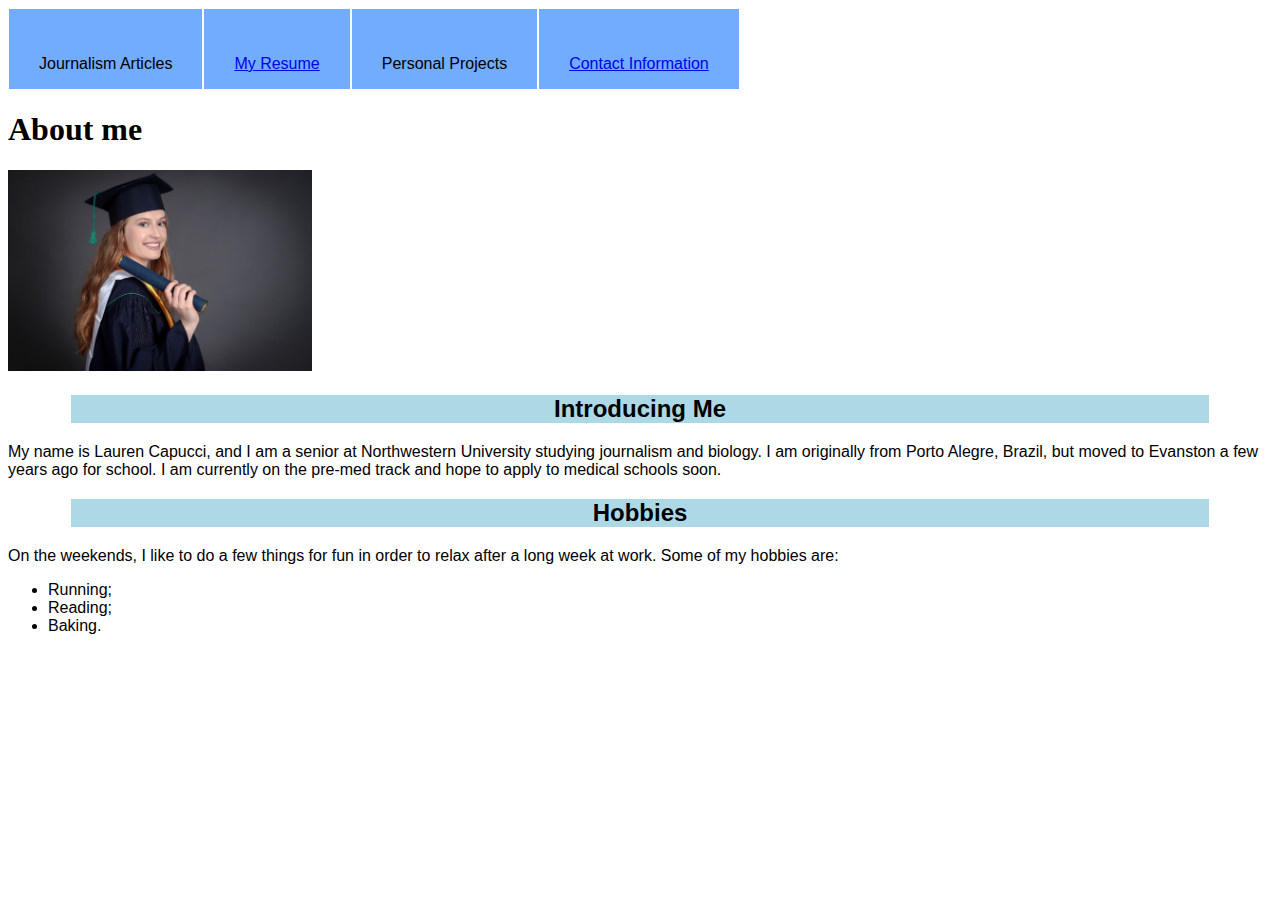
==== index.html @ bc6da892 "w tabs" ====
<!DOCTYPEhtml>
<html>

<head>

<title>Lauren Capucci's Portfolio
</title>

<link rel="stylesheet" href="style.css">

<style>
    #container {
        display: flex;
        flex-direction: row;
}
    
    @media (orientation: portrait) {
        #container {flex-direction: column;}
    }

.item {
    text-align: center;
    padding: 30px;
    border-color: white;
    border-width: 1px;
    border-style: solid;
    background-color: rgb(113, 172, 255);
    height: 20px;
    text-align: center;}
</style>
</head>

<body>

<div id="container">
    <div class="item">
        <p>Journalism Articles</p>
    </div>
    <div class="item">
        <p><a href="https://drive.google.com/file/d/1Sc_lOcDsd7ETBYSwueBP8nV6MtGSz-_S/view?usp=sharing">My Resume</a></p>
        </div>
    <div class="item">
        <p>Personal Projects</p>
    </div>
    <div class="item">
        <p><a href=contactinfo.html>Contact Information</a></p>
        </div>
    </div>
</div>

<h1>About me</h1>
<img alt="Lauren with her graduation cap smiling" src="me.jpg" width=304px height=201px/>

<div class="headers"><h2 id="Section">Introducing Me</h2></div>
<p> My name is Lauren Capucci, and I am a senior at Northwestern University studying journalism and biology. I am originally from Porto Alegre, Brazil, but moved to Evanston a few years ago for school. I am currently on the pre-med track and hope to apply to medical schools soon.</p>

<div class="headers"><h2 id="Section">Hobbies</h2></div>
<p>On the weekends, I like to do a few things for fun in order to relax after a long week at work. Some of my hobbies are: </p>
<ul> <li> Running; </li> <li> Reading; </li> <li> Baking. </li> </ul>

</body>
</html>
---- style.css ----
p {
    color: black;
    font-family: sans-serif;
}

ul {
    color: black;
    font-family: sans-serif;
}

.headers {
    background-color: lightblue;
    font-family: sans-serif;
    text-align: center;
    color: black;
    width: 90%;
    margin: auto;
}

.additionalinfo
    {background-color: rgb(11, 70, 129);
        color: white;
    }
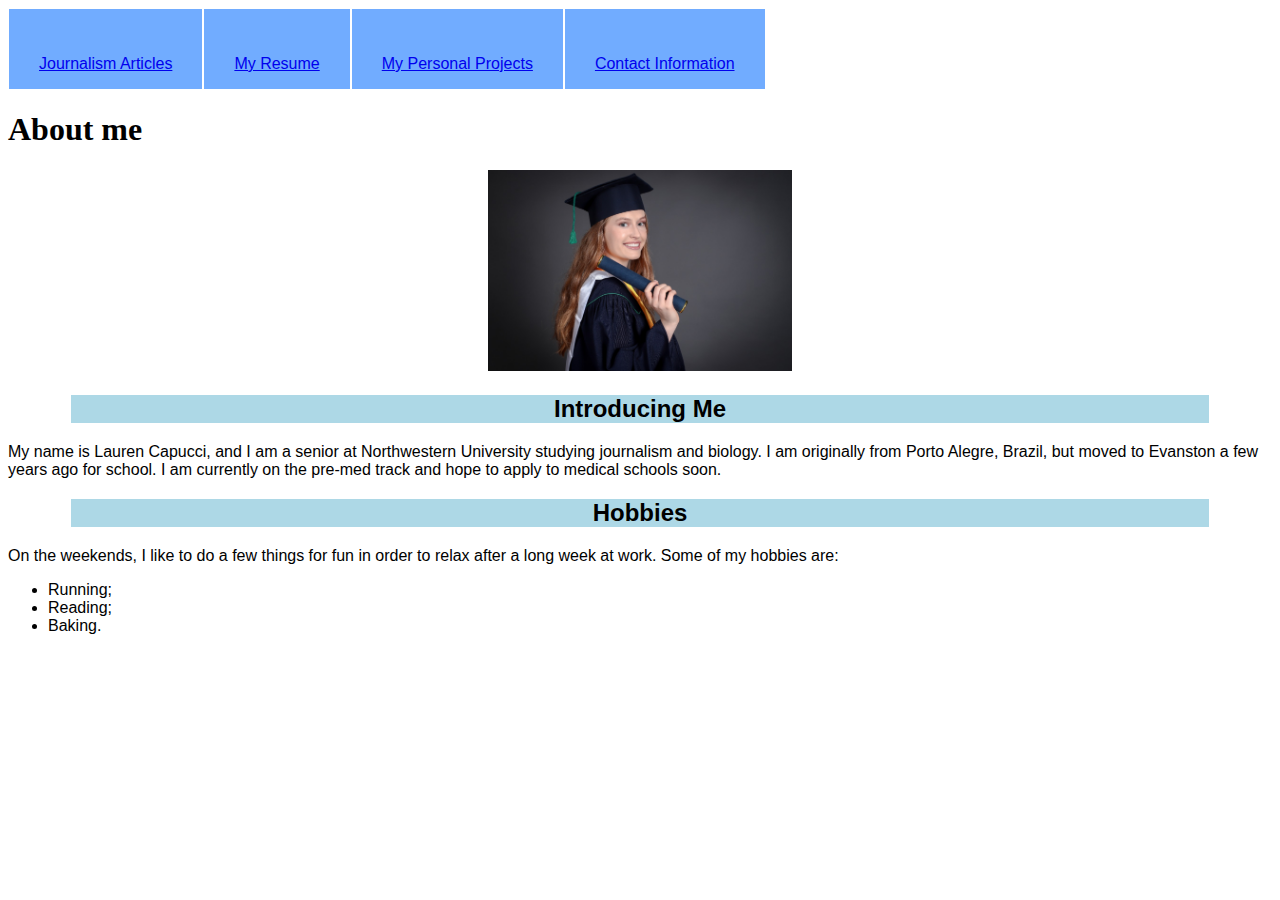
==== commit fe20d6df: "now" ====
--- a/index.html
+++ b/index.html
@@ -3,11 +3,12 @@
 <html>
 
 <head>
-
 <title>Lauren Capucci's Portfolio
 </title>
 
 <link rel="stylesheet" href="style.css">
+
+<!--I decided to link my CSS page here so I can properly set-up the design of my website on a CSS page and make it more organized.-->
 
 <style>
     #container {
@@ -33,24 +34,27 @@
 
 <body>
 
+<!--Now, I'm adding in a sort of "grid" so as to set up the tabs of my website.-->
+
 <div id="container">
     <div class="item">
-        <p>Journalism Articles</p>
-    </div>
+        <p><a href=journalismarticles.html>Journalism Articles</a></p>
+        </div>
     <div class="item">
         <p><a href="https://drive.google.com/file/d/1Sc_lOcDsd7ETBYSwueBP8nV6MtGSz-_S/view?usp=sharing">My Resume</a></p>
         </div>
     <div class="item">
-        <p>Personal Projects</p>
-    </div>
+        <p><a href=personalprojects.html>My Personal Projects</a></p>
+        </div>
     <div class="item">
         <p><a href=contactinfo.html>Contact Information</a></p>
         </div>
     </div>
 </div>
 
+<!--Here's the actual content for the home page-->
 <h1>About me</h1>
-<img alt="Lauren with her graduation cap smiling" src="me.jpg" width=304px height=201px/>
+<div style="text-align:center;"><img alt="Lauren with her graduation cap smiling" src="me.jpg" width=304px height=201px/></div>
 
 <div class="headers"><h2 id="Section">Introducing Me</h2></div>
 <p> My name is Lauren Capucci, and I am a senior at Northwestern University studying journalism and biology. I am originally from Porto Alegre, Brazil, but moved to Evanston a few years ago for school. I am currently on the pre-med track and hope to apply to medical schools soon.</p>
--- a/style.css
+++ b/style.css
@@ -1,3 +1,5 @@
+/* Here, I am making sure that the fonts are all uniform so the style of the website looks good. */
+
 p {
     color: black;
     font-family: sans-serif;
@@ -17,7 +19,8 @@
     margin: auto;
 }
 
+/* Again, setting up a style so when this is called upon the background is blue and the fone is white.*/
 .additionalinfo
     {background-color: rgb(11, 70, 129);
         color: white;
-    }
+    }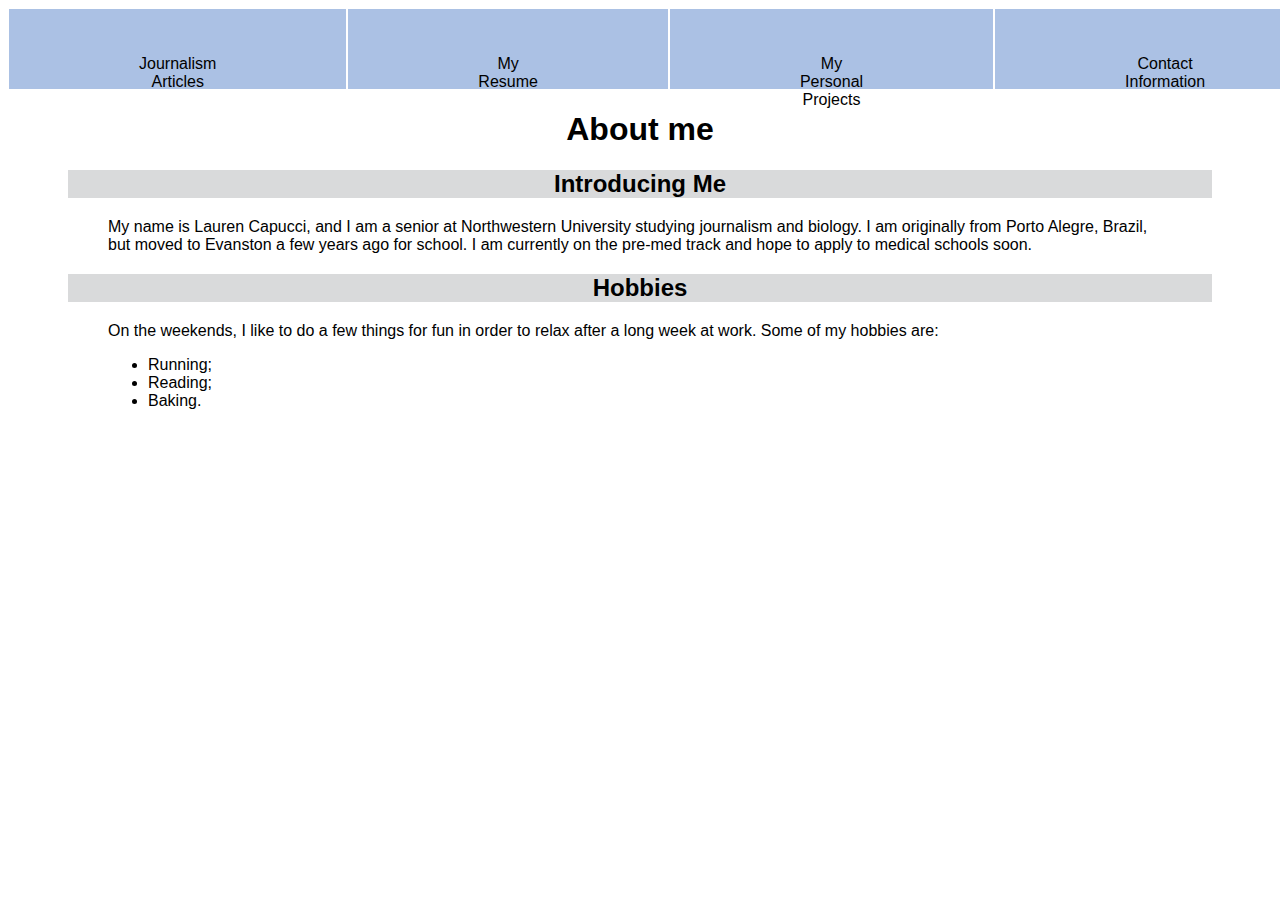
==== commit a26fceda: "updates 11/11" ====
--- a/index.html
+++ b/index.html
@@ -20,13 +20,18 @@
         #container {flex-direction: column;}
     }
 
+.aboutme {
+    font-family: sans-serif;
+    text-align: center;
+}
+
 .item {
     text-align: center;
     padding: 30px;
     border-color: white;
     border-width: 1px;
     border-style: solid;
-    background-color: rgb(113, 172, 255);
+    background-color: rgb(171, 193, 228);
     height: 20px;
     text-align: center;}
 </style>
@@ -53,8 +58,8 @@
 </div>
 
 <!--Here's the actual content for the home page-->
-<h1>About me</h1>
-<div style="text-align:center;"><img alt="Lauren with her graduation cap smiling" src="me.jpg" width=304px height=201px/></div>
+<h1 class="aboutme">About me</h1>
+<!--<div style="text-align:center;"><img alt="Lauren with her graduation cap smiling" src="me.jpg" width=304px height=201px/></div>-->
 
 <div class="headers"><h2 id="Section">Introducing Me</h2></div>
 <p> My name is Lauren Capucci, and I am a senior at Northwestern University studying journalism and biology. I am originally from Porto Alegre, Brazil, but moved to Evanston a few years ago for school. I am currently on the pre-med track and hope to apply to medical schools soon.</p>
--- a/style.css
+++ b/style.css
@@ -3,20 +3,31 @@
 p {
     color: black;
     font-family: sans-serif;
+    margin-left: 100px;
+    margin-right: 100px;
 }
 
 ul {
     color: black;
     font-family: sans-serif;
+    margin-left: 100px;
+    margin-right: 100px;
+}
+
+a {
+    text-decoration: none;
+    color: black;
+    font-family: sans-serif;
+    margin: auto;
 }
 
 .headers {
-    background-color: lightblue;
+    background-color: rgb(217, 218, 219);
     font-family: sans-serif;
     text-align: center;
     color: black;
-    width: 90%;
-    margin: auto;
+    margin-left: 60px;
+    margin-right: 60px;
 }
 
 /* Again, setting up a style so when this is called upon the background is blue and the fone is white.*/
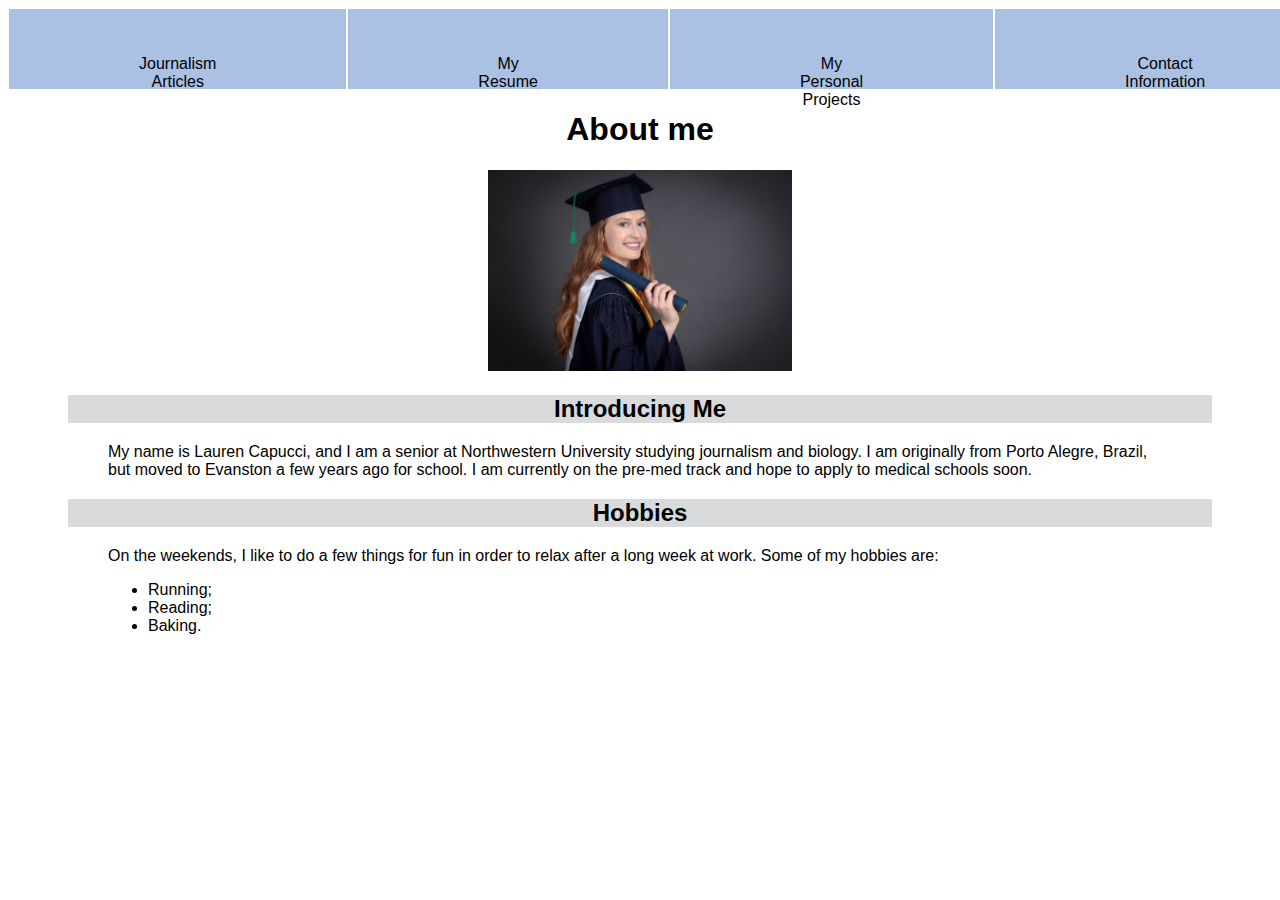
==== commit bd7670ad: "2nd round of updates on 11/11" ====
--- a/index.html
+++ b/index.html
@@ -59,7 +59,7 @@
 
 <!--Here's the actual content for the home page-->
 <h1 class="aboutme">About me</h1>
-<!--<div style="text-align:center;"><img alt="Lauren with her graduation cap smiling" src="me.jpg" width=304px height=201px/></div>-->
+<div style="text-align:center;"><img alt="Lauren with her graduation cap smiling" src="me.jpg" width=304px height=201px/></div>
 
 <div class="headers"><h2 id="Section">Introducing Me</h2></div>
 <p> My name is Lauren Capucci, and I am a senior at Northwestern University studying journalism and biology. I am originally from Porto Alegre, Brazil, but moved to Evanston a few years ago for school. I am currently on the pre-med track and hope to apply to medical schools soon.</p>
--- a/style.css
+++ b/style.css
@@ -18,7 +18,7 @@
     text-decoration: none;
     color: black;
     font-family: sans-serif;
-    margin: auto;
+    margin-bottom: 30px;
 }
 
 .headers {
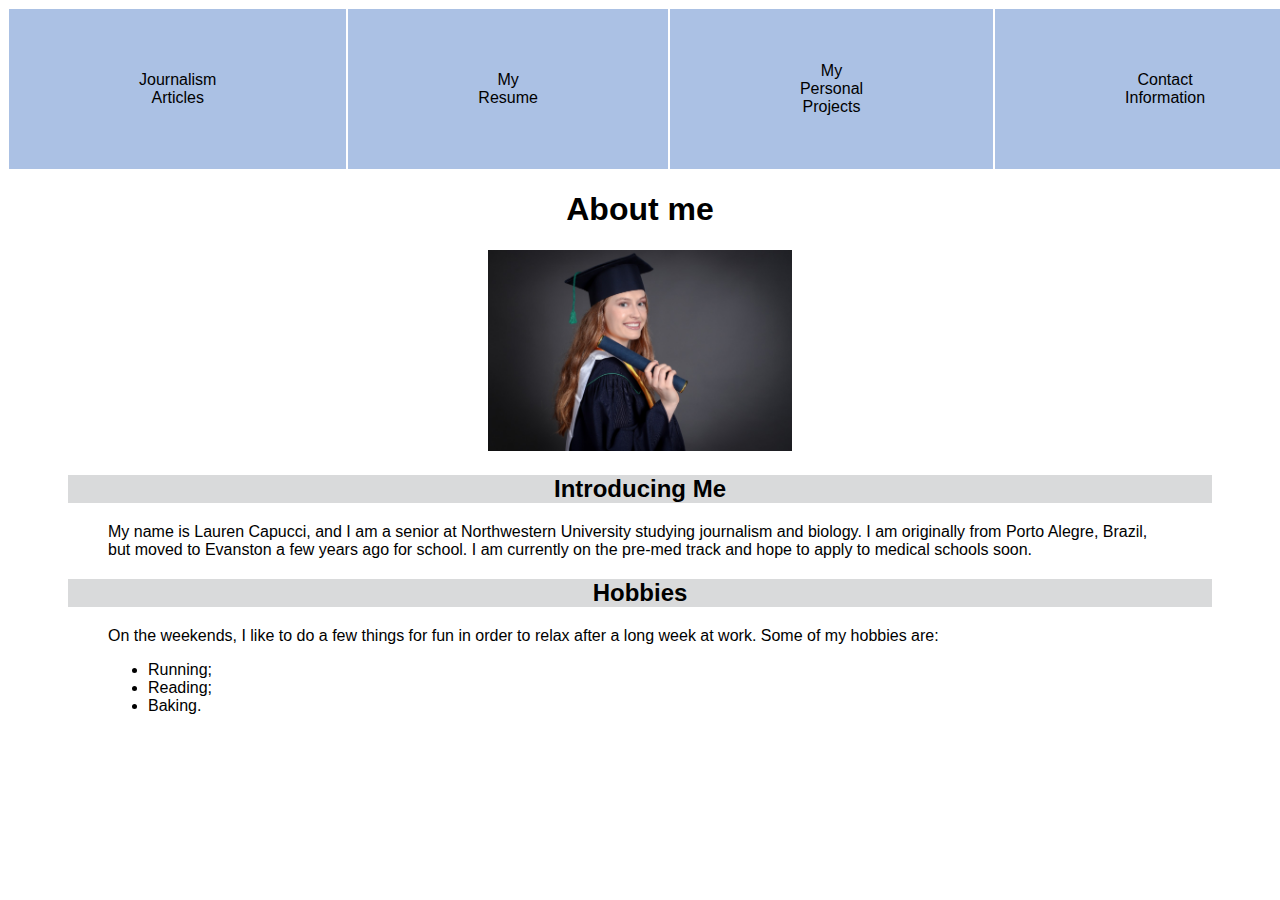
==== commit de4704d0: "more changes" ====
--- a/index.html
+++ b/index.html
@@ -1,74 +1,98 @@
 
-<!DOCTYPEhtml>
+<!DOCTYPE html>
 <html>
 
 <head>
-<title>Lauren Capucci's Portfolio
-</title>
+    <title>Lauren Capucci's Portfolio</title>
 
-<link rel="stylesheet" href="style.css">
+    <link rel="stylesheet" href="style.css">
 
-<!--I decided to link my CSS page here so I can properly set-up the design of my website on a CSS page and make it more organized.-->
+    <!-- I decided to link my CSS page here so I can properly set up the design of my website on a CSS page and make it more organized. -->
 
-<style>
-    #container {
-        display: flex;
-        flex-direction: row;
-}
-    
-    @media (orientation: portrait) {
-        #container {flex-direction: column;}
-    }
+    <style>
+        #container {
+            display: flex;
+            flex-direction: row;
+        }
 
-.aboutme {
-    font-family: sans-serif;
-    text-align: center;
-}
+        @media (orientation: portrait) {
+            #container {
+                flex-direction: column;
+            }
+        }
 
-.item {
-    text-align: center;
-    padding: 30px;
-    border-color: white;
-    border-width: 1px;
-    border-style: solid;
-    background-color: rgb(171, 193, 228);
-    height: 20px;
-    text-align: center;}
-</style>
+        .aboutme {
+            font-family: sans-serif;
+            text-align: center;
+        }
+
+        .item {
+            text-align: center;
+            padding: 30px;
+            border-color: white;
+            border-width: 1px;
+            border-style: solid;
+            background-color: rgb(171, 193, 228);
+            height: 100px;
+            display: flex;
+            align-items: center;
+            justify-content: center;
+        }
+    </style>
 </head>
 
 <body>
 
-<!--Now, I'm adding in a sort of "grid" so as to set up the tabs of my website.-->
+    <!-- Now, I'm adding in a sort of "grid" to set up the tabs of my website. -->
 
-<div id="container">
-    <div class="item">
-        <p><a href=journalismarticles.html>Journalism Articles</a></p>
+    <div id="container">
+        <div class="item">
+            <p><a href="journalismarticles.html">Journalism Articles</a></p>
         </div>
-    <div class="item">
-        <p><a href="https://drive.google.com/file/d/1Sc_lOcDsd7ETBYSwueBP8nV6MtGSz-_S/view?usp=sharing">My Resume</a></p>
+        <div class="item">
+            <p><a href="https://drive.google.com/file/d/1Sc_lOcDsd7ETBYSwueBP8nV6MtGSz-_S/view?usp=sharing">My Resume</a></p>
         </div>
-    <div class="item">
-        <p><a href=personalprojects.html>My Personal Projects</a></p>
+        <div class="item">
+            <p><a href="personalprojects.html">My Personal Projects</a></p>
         </div>
-    <div class="item">
-        <p><a href=contactinfo.html>Contact Information</a></p>
+        <div class="item">
+            <p><a href="contactinfo.html">Contact Information</a></p>
         </div>
     </div>
-</div>
 
-<!--Here's the actual content for the home page-->
-<h1 class="aboutme">About me</h1>
-<div style="text-align:center;"><img alt="Lauren with her graduation cap smiling" src="me.jpg" width=304px height=201px/></div>
+    <!-- Here's the actual content for the home page -->
 
-<div class="headers"><h2 id="Section">Introducing Me</h2></div>
-<p> My name is Lauren Capucci, and I am a senior at Northwestern University studying journalism and biology. I am originally from Porto Alegre, Brazil, but moved to Evanston a few years ago for school. I am currently on the pre-med track and hope to apply to medical schools soon.</p>
+    <h1 class="aboutme">About me</h1>
+    <div style="text-align: center;">
+        <img alt="Lauren with her graduation cap smiling" src="me.jpg" width="304px" height="201px" />
+    </div>
 
-<div class="headers"><h2 id="Section">Hobbies</h2></div>
-<p>On the weekends, I like to do a few things for fun in order to relax after a long week at work. Some of my hobbies are: </p>
-<ul> <li> Running; </li> <li> Reading; </li> <li> Baking. </li> </ul>
+    <div class="headers">
+        <h2 id="Section">Introducing Me</h2>
+    </div>
+    <p>My name is Lauren Capucci, and I am a senior at Northwestern University studying journalism and biology. I am
+        originally from Porto Alegre, Brazil, but moved to Evanston a few years ago for school. I am currently on the
+        pre-med track and hope to apply to medical schools soon.</p>
+
+    <div class="headers">
+        <h2 id="Section">Hobbies</h2>
+    </div>
+    <p>On the weekends, I like to do a few things for fun in order to relax after a long week at work. Some of my
+        hobbies are:</p>
+    <ul>
+        <li>Running;</li>
+        <li>Reading;</li>
+        <li>Baking.</li>
+    </ul>
+
+    <script>
+        console.log("console");
+    </script>
 
 </body>
+
 </html>
 
 
+
+
--- a/style.css
+++ b/style.css
@@ -31,7 +31,12 @@
 }
 
 /* Again, setting up a style so when this is called upon the background is blue and the fone is white.*/
+
 .additionalinfo
     {background-color: rgb(11, 70, 129);
         color: white;
+    }
+
+@media (orientation: portrait) {
+        #container {flex-direction: column;}
     }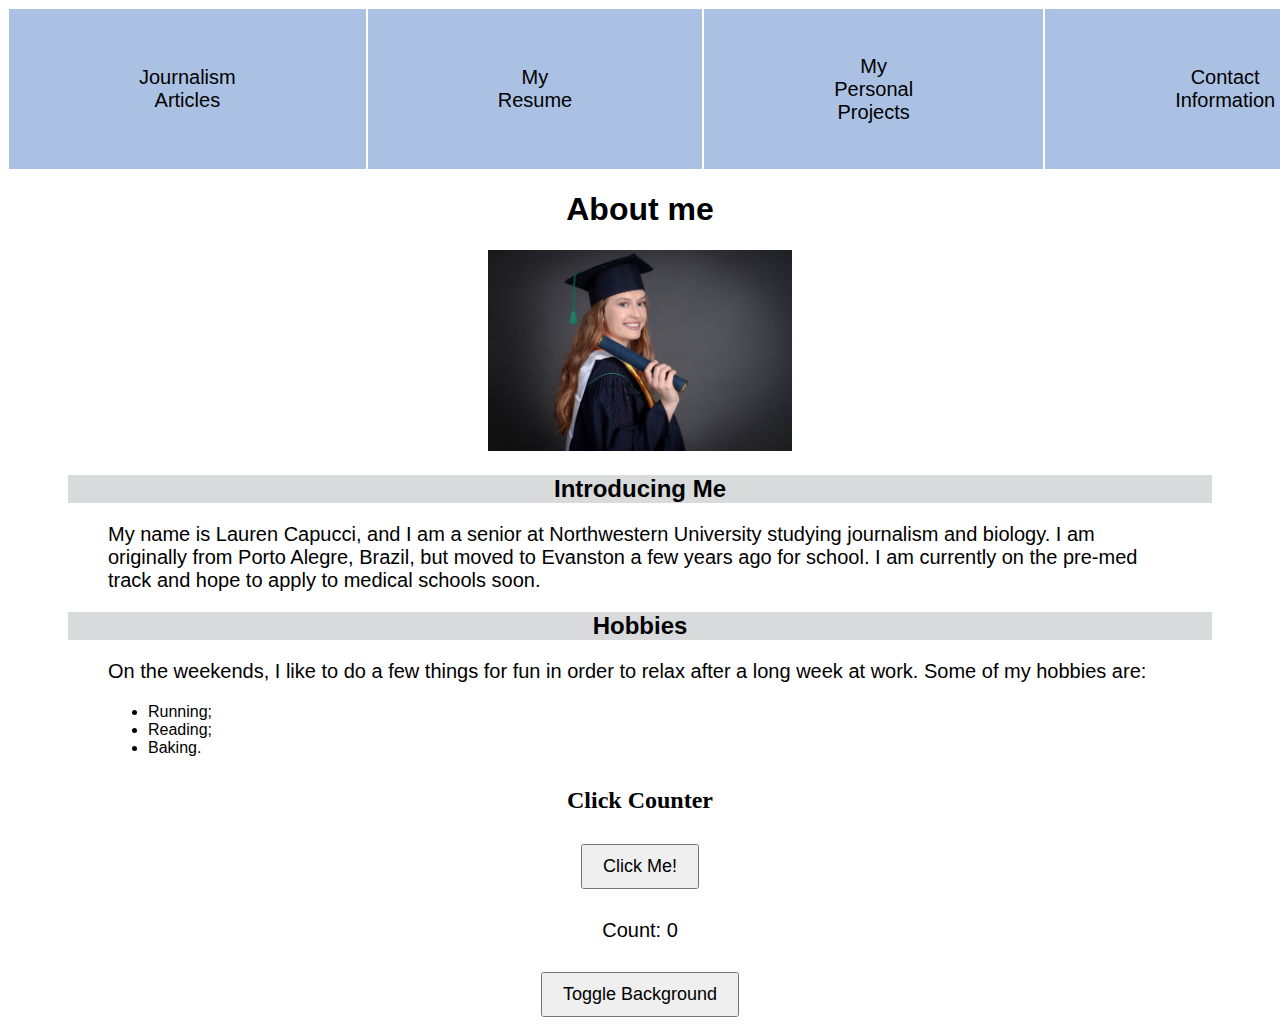
==== commit 7d3277f1: "final?" ====
--- a/index.html
+++ b/index.html
@@ -38,6 +38,26 @@
             align-items: center;
             justify-content: center;
         }
+
+        .click-counter {
+            margin-top: 30px;
+            text-align: center;
+        }
+
+        button {
+            font-size: 18px;
+            padding: 10px 20px;
+            margin: 10px;
+        }
+
+        p {
+            font-size: 20px;
+        }
+
+        .toggle-background {
+            margin-top: 20px;
+            text-align: center;
+        }
     </style>
 </head>
 
@@ -70,7 +90,7 @@
     <div class="headers">
         <h2 id="Section">Introducing Me</h2>
     </div>
-    <p>My name is Lauren Capucci, and I am a senior at Northwestern University studying journalism and biology. I am
+    <p id="aboutMeText">My name is Lauren Capucci, and I am a senior at Northwestern University studying journalism and biology. I am
         originally from Porto Alegre, Brazil, but moved to Evanston a few years ago for school. I am currently on the
         pre-med track and hope to apply to medical schools soon.</p>
 
@@ -85,7 +105,39 @@
         <li>Baking.</li>
     </ul>
 
+    <div class="click-counter">
+        <h2>Click Counter</h2>
+        <button id="clickButton">Click Me!</button>
+        <p>Count: <span id="clickCount">0</span></p>
+    </div>
+
+    <div class="toggle-background">
+        <button id="toggleBackgroundButton">Toggle Background</button>
+    </div>
+
+<!-- Addng in my JavaScript here (for the 3 points)-->
+
     <script>
+        document.addEventListener("DOMContentLoaded", () => {
+            const button = document.getElementById("clickButton");
+            const countDisplay = document.getElementById("clickCount");
+            let count = 0;
+
+            button.addEventListener("click", () => {
+                count++;
+                countDisplay.textContent = count;
+            });
+
+            const toggleButton = document.getElementById("toggleBackgroundButton");
+            const aboutMeSection = document.getElementById("aboutMeText");
+            let isToggled = false;
+
+            toggleButton.addEventListener("click", () => {
+                isToggled = !isToggled;
+                aboutMeSection.style.backgroundColor = isToggled ? "lightblue" : "transparent";
+            });
+        });
+
         console.log("console");
     </script>
 
@@ -96,3 +148,4 @@
 
 
 
+
--- a/style.css
+++ b/style.css
@@ -13,6 +13,8 @@
     margin-left: 100px;
     margin-right: 100px;
 }
+
+/* Making sure that the links are formatted just like the rest of the text. */
 
 a {
     text-decoration: none;
